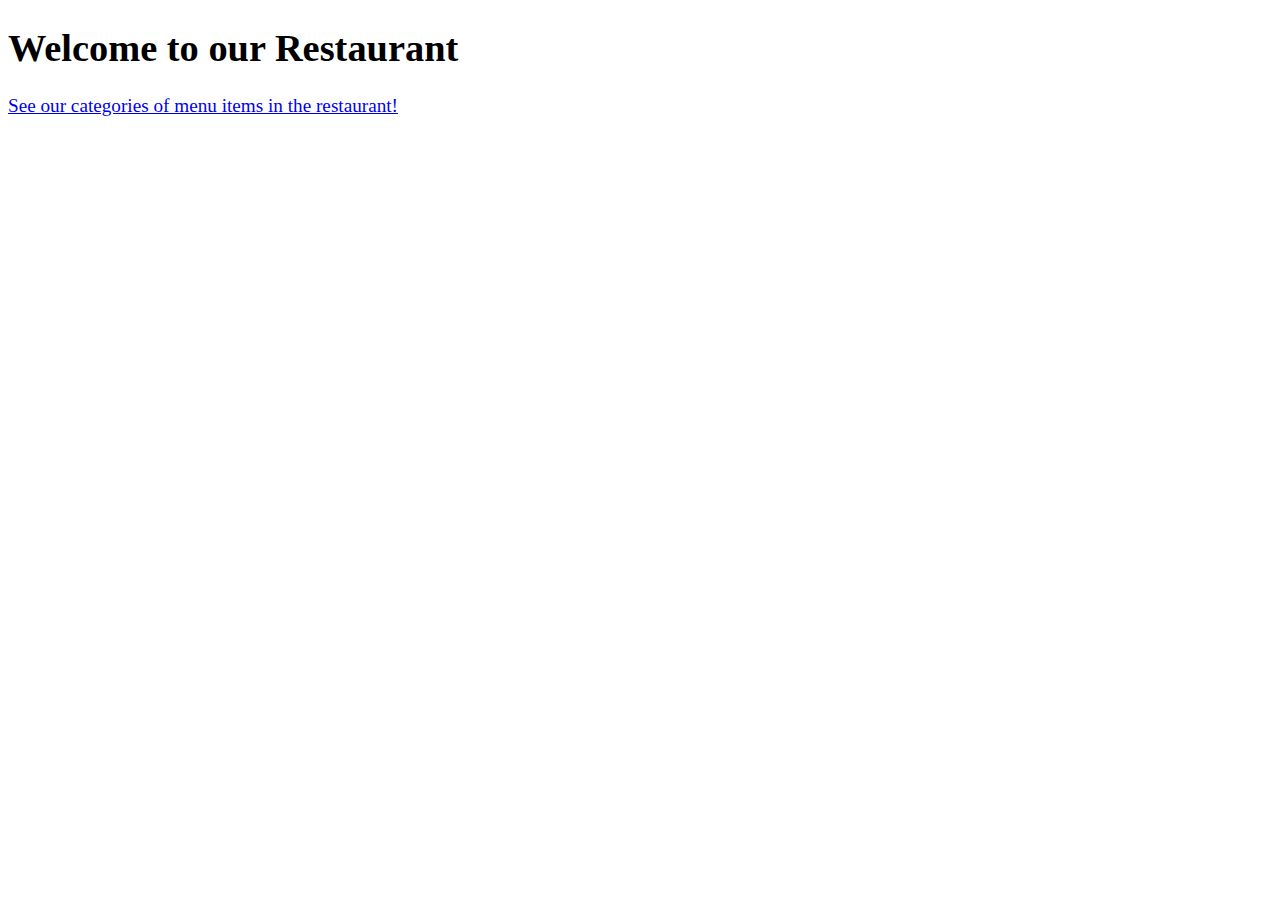
==== assignment4/index.html @ 4d6325ec "Assignment 4 without styles" ====
<!DOCTYPE html>
<html ng-app='MenuApp'>
  <head>
    <meta charset="utf-8">
    <link rel="stylesheet" href="css/styles.css">
    <title>Assignment 4</title>
  </head>
  <body>
    <h1>Welcome to our Restaurant</h1>

    <ui-view></ui-view>

    <!-- Libraries -->
    <script src="lib/angular.min.js"></script>
    <script src="lib/angular-ui-router.min.js"></script>

    <!-- Modules -->
    <script src="src/menuapp.module.js"></script>
    <script src="src/data.module.js"></script>

    <!-- Routes -->
    <script src="src/routes.js"></script>

    <!-- 'categories' module artifacts -->
    <script src="src/menudata.service.js"></script>
    <script src="src/categories.component.js"></script>
    <script src="src/categories.controller.js"></script>
    <script src="src/items.controller.js"></script>

    <!-- 'items' module artifacts -->
    <script src="src/items.component.js"></script>

  </body>
</html>
---- assignment4/css/styles.css ----
body {
  font-size: 1.2em;
}

.error {
  color: red;
  font-weight: bold;
  display: none;
}

.loading-icon {
  position: absolute;
  left: 50%;
  top: 10px;
}

li[ui-sref]:hover {
  display: inline-block;
  cursor: pointer;
  border: solid black 1px;
  padding-left: 5px;
  padding-right: 5px;
}
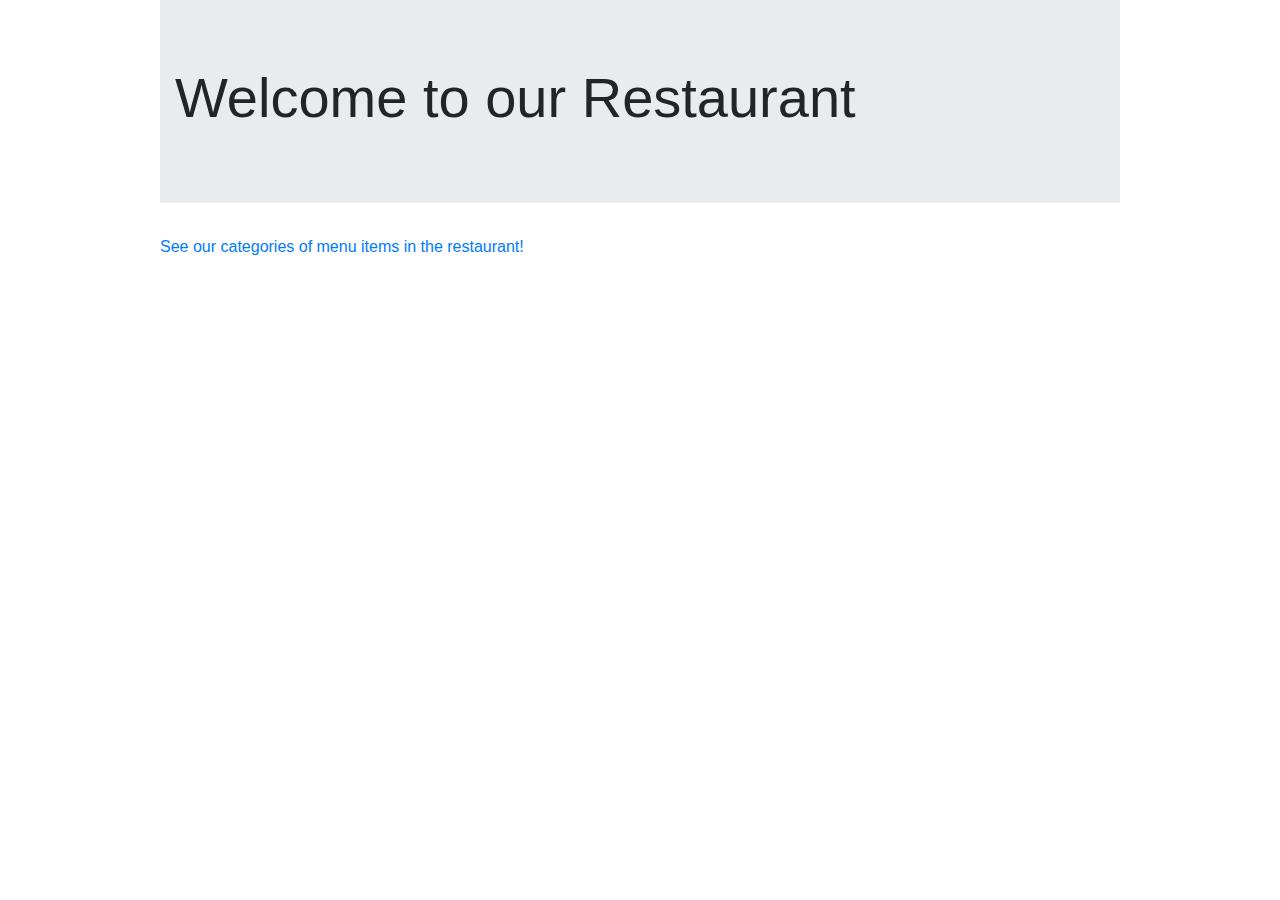
==== commit d38132b6: "assignment 4 style update" ====
--- a/assignment4/index.html
+++ b/assignment4/index.html
@@ -1,34 +1,42 @@
 <!DOCTYPE html>
 <html ng-app='MenuApp'>
-  <head>
-    <meta charset="utf-8">
-    <link rel="stylesheet" href="css/styles.css">
-    <title>Assignment 4</title>
-  </head>
-  <body>
-    <h1>Welcome to our Restaurant</h1>
 
-    <ui-view></ui-view>
+<head>
+  <meta charset="utf-8">
+  <link rel="stylesheet" href="css/styles.css">
+  <title>Assignment 4</title>
+  <link rel="stylesheet" href="css/bootstrap.min.css">
+</head>
 
-    <!-- Libraries -->
-    <script src="lib/angular.min.js"></script>
-    <script src="lib/angular-ui-router.min.js"></script>
+<body>
 
-    <!-- Modules -->
-    <script src="src/menuapp.module.js"></script>
-    <script src="src/data.module.js"></script>
+  <div class="jumbotron jumbotron-fluid">
+    <div class="container">
+      <h1 class="display-4">Welcome to our Restaurant</h1>
+    </div>
+  </div>
+  <ui-view></ui-view>
 
-    <!-- Routes -->
-    <script src="src/routes.js"></script>
+  <!-- Libraries -->
+  <script src="lib/angular.min.js"></script>
+  <script src="lib/angular-ui-router.min.js"></script>
 
-    <!-- 'categories' module artifacts -->
-    <script src="src/menudata.service.js"></script>
-    <script src="src/categories.component.js"></script>
-    <script src="src/categories.controller.js"></script>
-    <script src="src/items.controller.js"></script>
+  <!-- Modules -->
+  <script src="src/menuapp.module.js"></script>
+  <script src="src/data.module.js"></script>
 
-    <!-- 'items' module artifacts -->
-    <script src="src/items.component.js"></script>
+  <!-- Routes -->
+  <script src="src/routes.js"></script>
 
-  </body>
-</html>
+  <!-- 'categories' module artifacts -->
+  <script src="src/menudata.service.js"></script>
+  <script src="src/categories.component.js"></script>
+  <script src="src/categories.controller.js"></script>
+  <script src="src/items.controller.js"></script>
+
+  <!-- 'items' module artifacts -->
+  <script src="src/items.component.js"></script>
+
+</body>
+
+</html>--- a/assignment4/css/styles.css
+++ b/assignment4/css/styles.css
@@ -14,10 +14,6 @@
   top: 10px;
 }
 
-li[ui-sref]:hover {
-  display: inline-block;
-  cursor: pointer;
-  border: solid black 1px;
-  padding-left: 5px;
-  padding-right: 5px;
-}
+html {
+  margin: 0 10em;
+}